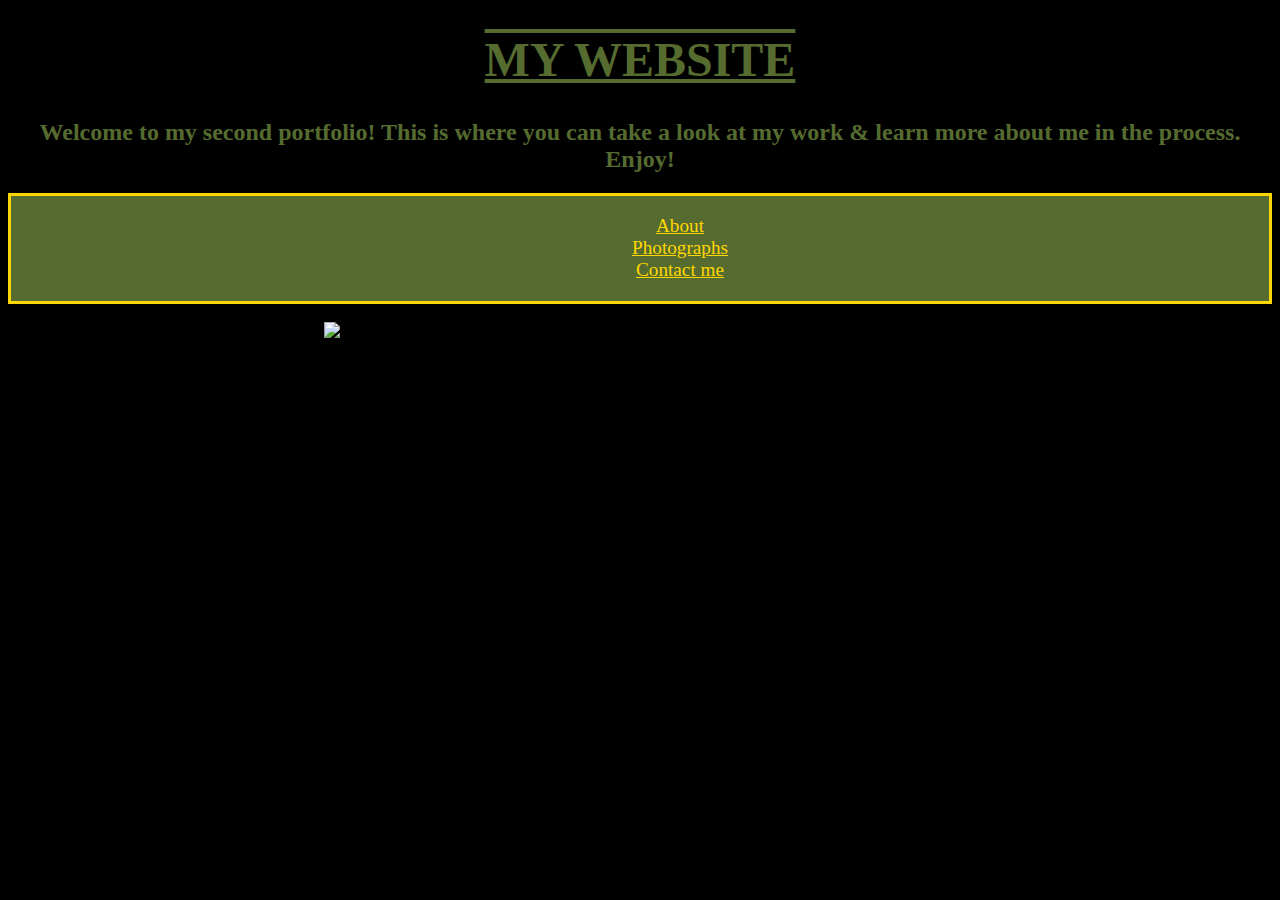
==== docs/index.html @ 5187f23b "Update index.html" ====
<!DOCTYPE html>
<html lang="en">
<head>
    <meta charset="UTF-8">
    <meta name="viewport" content="width=device-width, initial-scale=1.0">
    <title>Website Homepage</title>
    <link rel="stylesheet" href="css/style.css">
</head>
<body>
  <header>
      <h1>MY WEBSITE</h1>
        <h2> Welcome to my second portfolio! This is where you can take a look at my work & learn more about me in the process. Enjoy! </h2>
    <!-- Hey Doug! I hope this find you well! -->
      <nav>
          <ul>
              <ul><a href="http://www.mcdanielphotos.com/">About</a></ul>
              <ul><a href="photos/index.html">Photographs</a> </ul>
              <ul><a href="contact/index.html">Contact me</a></ul>
  
           </ul>
      </nav>
   <br>
    <img src="https://images.squarespace-cdn.com/content/v1/5524a373e4b0c67405ec3264/1557426604337-UO086KLPAE0LPISMKAQQ/[base64]/20190429_co_offw23579.jpg" alt="Nike Off-White">
    </br>
  </header>

  
</body>
---- docs/css/style.css ----
h1 {
    color: darkolivegreen;
    font-size: 3em;
   font-family:san-serif;
    text-align: center;
    text-decoration: underline overline;
    border:10px; 
    
}

h2 {color: darkolivegreen;
text-align:center;}
div {
    width: wrap;
    height: 300px;
    border: 3px solid gold;
    text-align: center;
    font-size:  1.5em;
   font-family:san-serif;
    background-color: darkolivegreen;
}
body{
    background-color: black;
}
nav{
    color: gold;
    text-align: center;
    background-color: darkolivegreen;
    text-decoration-color: darkolivegreen;
    font-size: larger;
    font-family:san-serif;
    border-style: solid;
}
img {
  display: block;
  margin-left: auto;
  margin-right: auto;
  width: 50%;
}

a:link {color: gold;}
p {
    color: gold;
    text-align: center;
    background-color: black;
    text-decoration-color: darkolivegreen;
    font-size: larger;
    border-style: solid;
    font-family:san-serif;
}

#home-title {
    text-align: center;
}

.purple{
    background-color: purple;
}
.red{
    background-color: red;
}
.underline {
    text-decoration: underline;
}

.underline > h1 {
    color:darkolivegreen ;
}
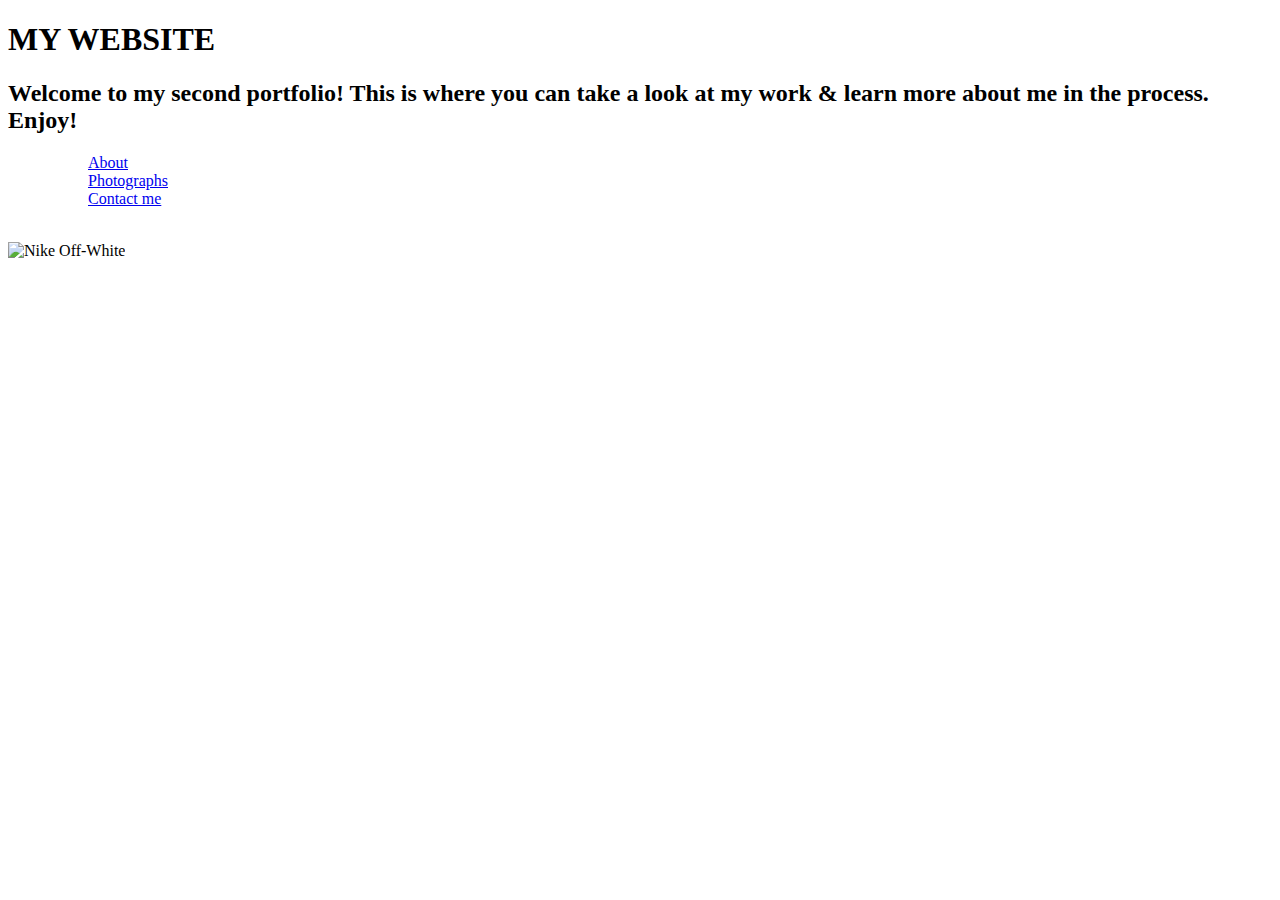
==== commit 21d762d1: "updates" ====
--- a/docs/index.html
+++ b/docs/index.html
@@ -4,7 +4,7 @@
     <meta charset="UTF-8">
     <meta name="viewport" content="width=device-width, initial-scale=1.0">
     <title>Website Homepage</title>
-    <link rel="stylesheet" href="css/style.css">
+    <link rel="stylesheet" href="docs/css/style.css">
 </head>
 <body>
   <header>
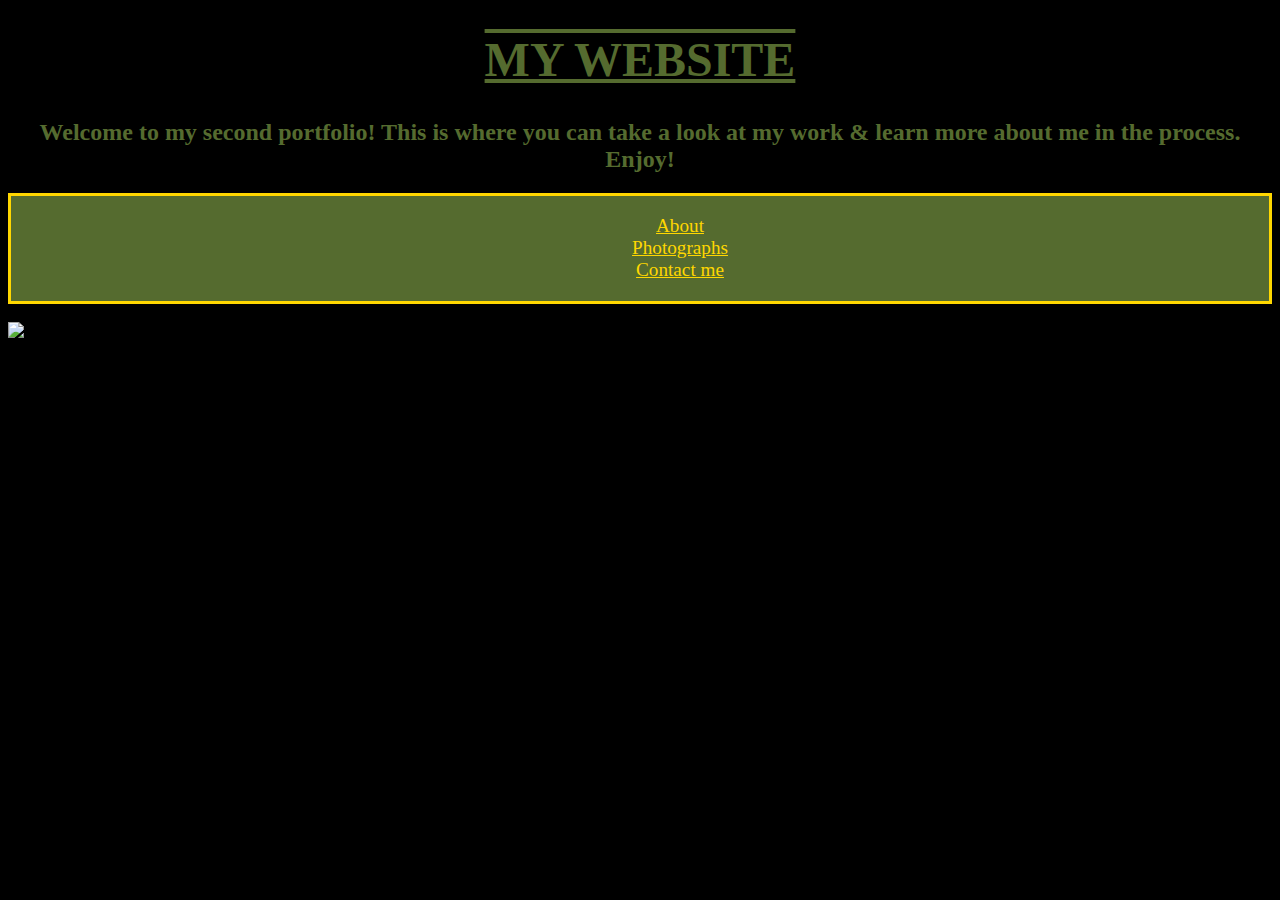
==== commit 8c1f7791: "final changes - hopefully" ====
--- a/docs/index.html
+++ b/docs/index.html
@@ -4,7 +4,7 @@
     <meta charset="UTF-8">
     <meta name="viewport" content="width=device-width, initial-scale=1.0">
     <title>Website Homepage</title>
-    <link rel="stylesheet" href="docs/css/style.css">
+    <link rel="stylesheet" href="../docs/css/style.css">
 </head>
 <body>
   <header>
--- a/docs/css/style.css
+++ b/docs/css/style.css
@@ -0,0 +1,70 @@
+h1 {
+    color: darkolivegreen;
+    font-size: 3em;
+   font-family:san-serif;
+    text-align: center;
+    text-decoration: underline overline;
+    border:10px; 
+    
+}
+
+h2 {color: darkolivegreen;
+text-align:center;}
+h3 {color: darkolivegreen;
+text-align:center;}
+div {
+    width: wrap;
+    height: 300px;
+    border: 3px solid gold;
+    text-align: center;
+    font-size:  1.5em;
+   font-family:san-serif;
+    background-color: darkolivegreen;
+}
+body{
+    background-color: black;
+}
+nav{
+    color: gold;
+    text-align: center;
+    background-color: darkolivegreen;
+    text-decoration-color: darkolivegreen;
+    font-size: larger;
+    font-family:san-serif;
+    border-style: solid; 
+}
+img {
+  display: block;
+  margin-left: auto;
+  margin-right: auto;
+  width: 100%;
+}
+
+a:link {color: gold;}
+p {
+    color: gold;
+    text-align: center;
+    background-color: black;
+    text-decoration-color: darkolivegreen;
+    font-size: larger;
+    border-style: solid;
+    font-family:san-serif;
+}
+
+#home-title {
+    text-align: center;
+}
+
+.purple{
+    background-color: purple;
+}
+.red{
+    background-color: red;
+}
+.underline {
+    text-decoration: underline;
+}
+
+.underline > h1 {
+    color:darkolivegreen ;
+}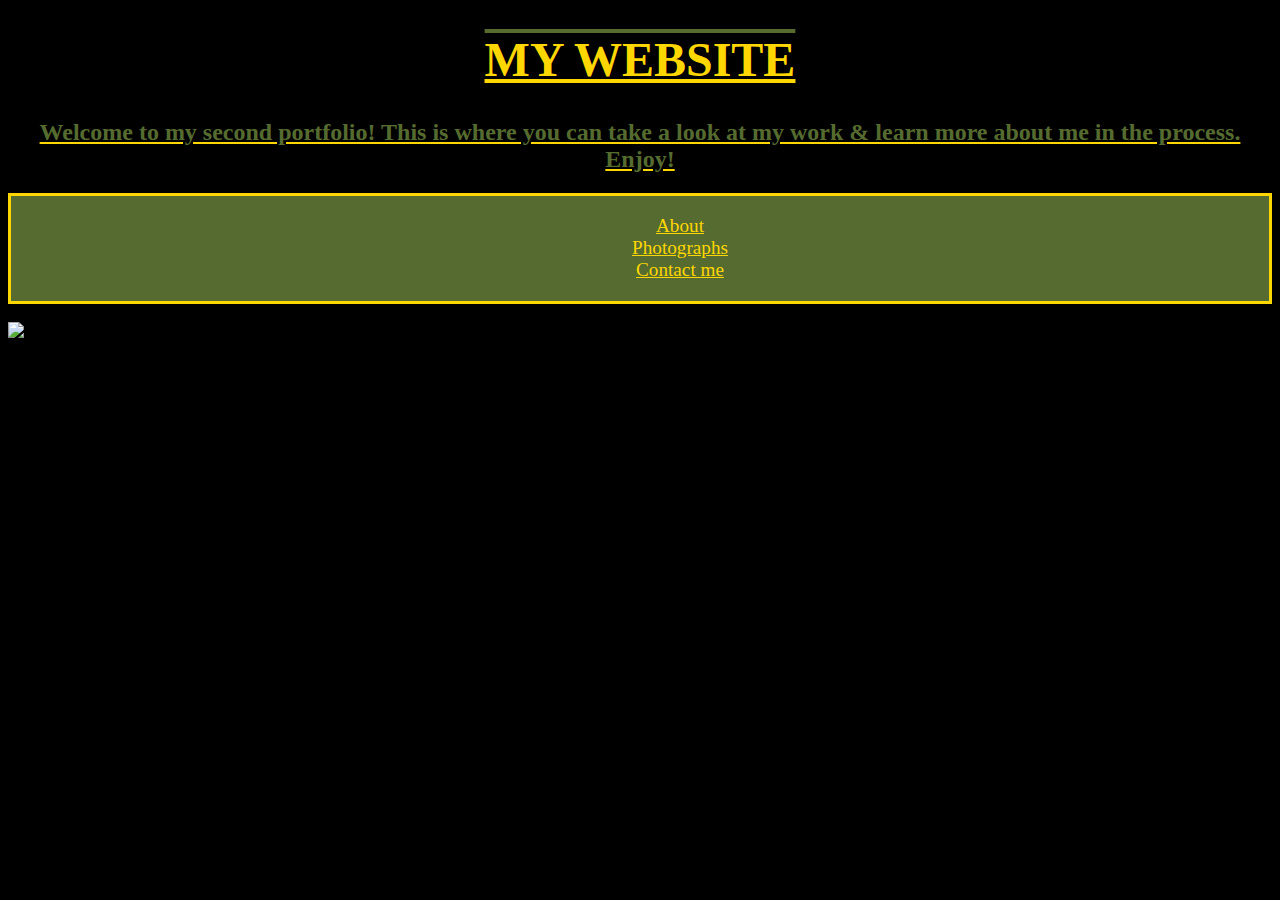
==== commit e5e6d651: "more" ====
--- a/docs/index.html
+++ b/docs/index.html
@@ -8,7 +8,7 @@
 </head>
 <body>
   <header>
-      <h1>MY WEBSITE</h1>
+      <h1><a href="../docs/index.html" > MY WEBSITE</h1>
         <h2> Welcome to my second portfolio! This is where you can take a look at my work & learn more about me in the process. Enjoy! </h2>
     <!-- Hey Doug! I hope this find you well! -->
       <nav>
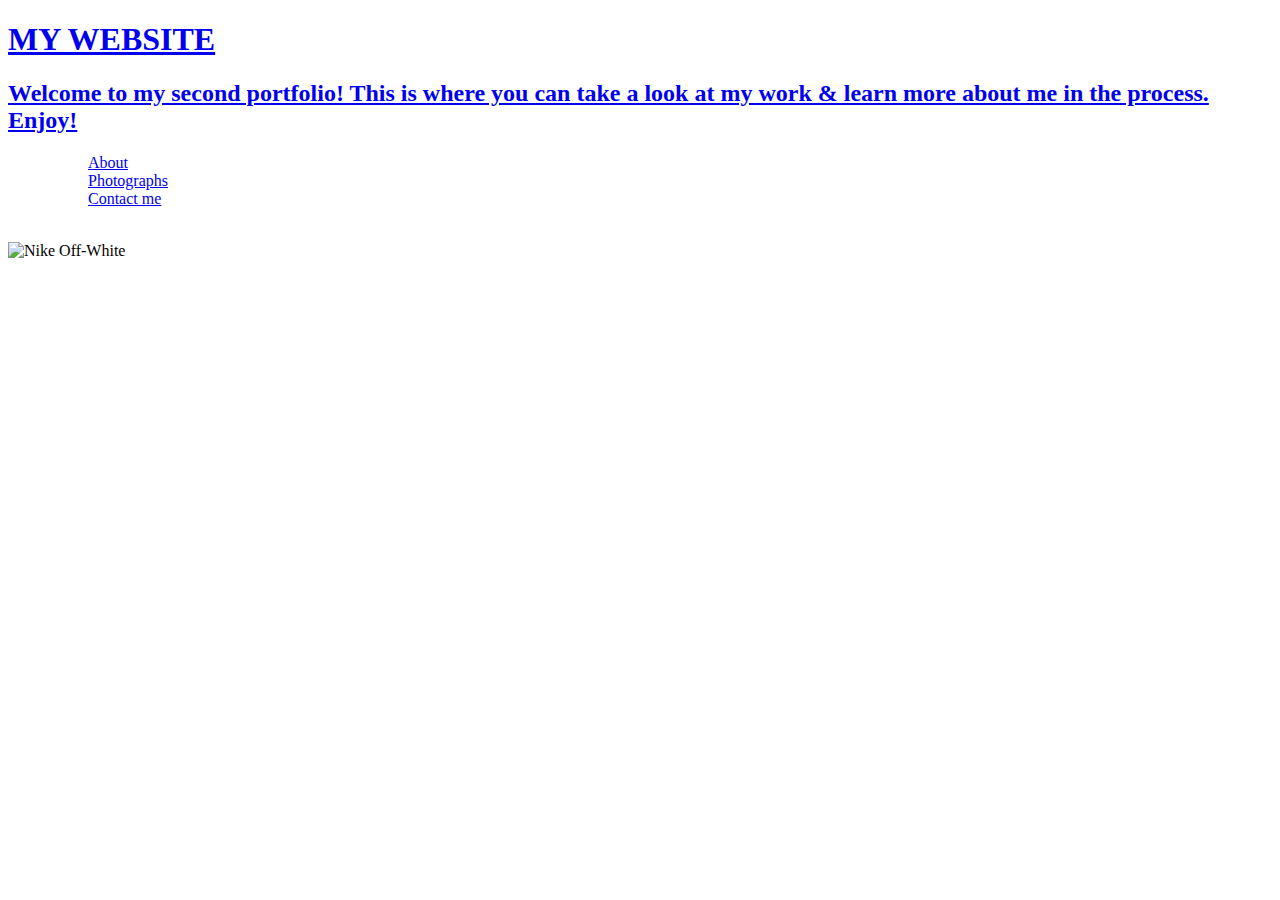
==== commit 1a0ddd34: "css index" ====
--- a/docs/index.html
+++ b/docs/index.html
@@ -4,7 +4,7 @@
     <meta charset="UTF-8">
     <meta name="viewport" content="width=device-width, initial-scale=1.0">
     <title>Website Homepage</title>
-    <link rel="stylesheet" href="../docs/css/style.css">
+    <link rel="stylesheet" href="docs/css/style.css">
 </head>
 <body>
   <header>
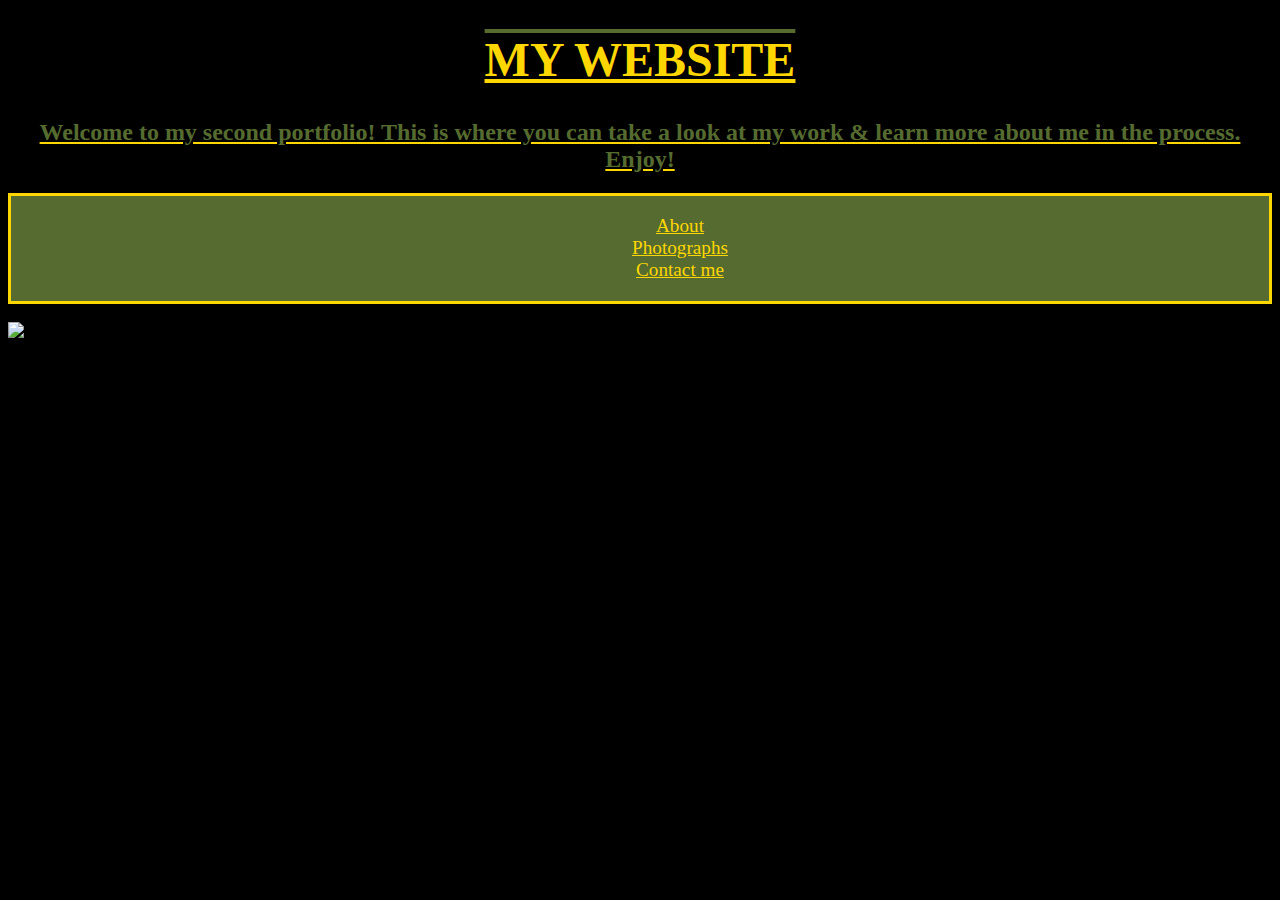
==== commit 1d48262d: "ok" ====
--- a/docs/index.html
+++ b/docs/index.html
@@ -4,11 +4,11 @@
     <meta charset="UTF-8">
     <meta name="viewport" content="width=device-width, initial-scale=1.0">
     <title>Website Homepage</title>
-    <link rel="stylesheet" href="docs/css/style.css">
+    <link rel="stylesheet" href="../docs/css/style.css">
 </head>
 <body>
   <header>
-      <h1><a href="../docs/index.html" > MY WEBSITE</h1>
+      <h1><a href="../docs/index.html"> MY WEBSITE</h1>
         <h2> Welcome to my second portfolio! This is where you can take a look at my work & learn more about me in the process. Enjoy! </h2>
     <!-- Hey Doug! I hope this find you well! -->
       <nav>
--- a/docs/css/style.css
+++ b/docs/css/style.css
@@ -0,0 +1,70 @@
+h1 {
+    color: darkolivegreen;
+    font-size: 3em;
+   font-family:san-serif;
+    text-align: center;
+    text-decoration: underline overline;
+    border:10px; 
+    
+}
+
+h2 {color: darkolivegreen;
+text-align:center;}
+h3 {color: darkolivegreen;
+text-align:center;}
+div {
+    width: wrap;
+    height: 300px;
+    border: 3px solid gold;
+    text-align: center;
+    font-size:  1.5em;
+   font-family:san-serif;
+    background-color: darkolivegreen;
+}
+body{
+    background-color: black;
+}
+nav{
+    color: gold;
+    text-align: center;
+    background-color: darkolivegreen;
+    text-decoration-color: darkolivegreen;
+    font-size: larger;
+    font-family:san-serif;
+    border-style: solid; 
+}
+img {
+  display: block;
+  margin-left: auto;
+  margin-right: auto;
+  width: 100%;
+}
+
+a:link {color: gold;}
+p {
+    color: gold;
+    text-align: center;
+    background-color: black;
+    text-decoration-color: darkolivegreen;
+    font-size: larger;
+    border-style: solid;
+    font-family:san-serif;
+}
+
+#home-title {
+    text-align: center;
+}
+
+.purple{
+    background-color: purple;
+}
+.red{
+    background-color: red;
+}
+.underline {
+    text-decoration: underline;
+}
+
+.underline > h1 {
+    color:darkolivegreen ;
+}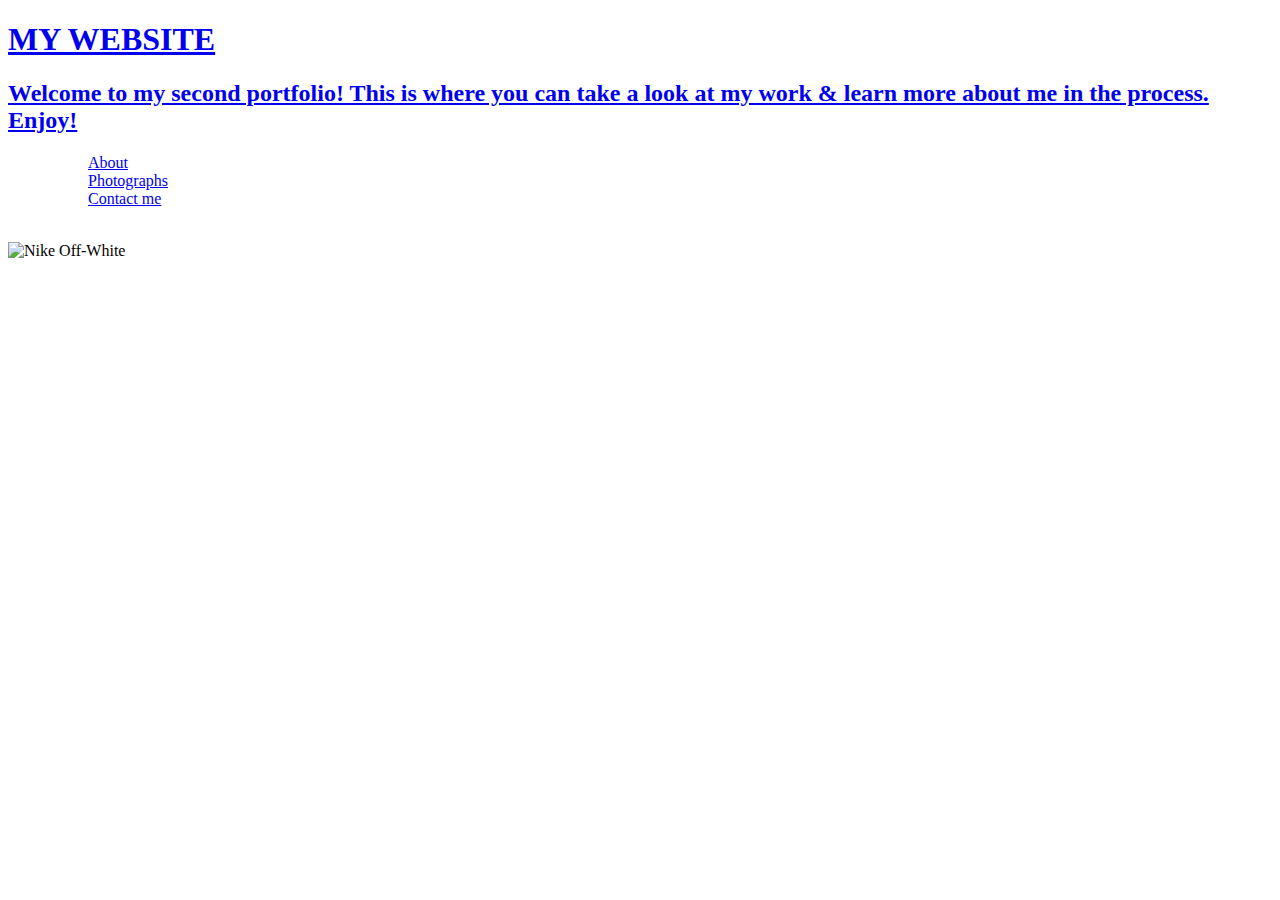
==== commit 7efd3401: "COMPLETE" ====
--- a/docs/index.html
+++ b/docs/index.html
@@ -4,11 +4,11 @@
     <meta charset="UTF-8">
     <meta name="viewport" content="width=device-width, initial-scale=1.0">
     <title>Website Homepage</title>
-    <link rel="stylesheet" href="../docs/css/style.css">
+    <link rel="stylesheet" href="../css/style.css">
 </head>
 <body>
   <header>
-      <h1><a href="../docs/index.html"> MY WEBSITE</h1>
+      <h1><a href="../index.html"> MY WEBSITE</h1>
         <h2> Welcome to my second portfolio! This is where you can take a look at my work & learn more about me in the process. Enjoy! </h2>
     <!-- Hey Doug! I hope this find you well! -->
       <nav>
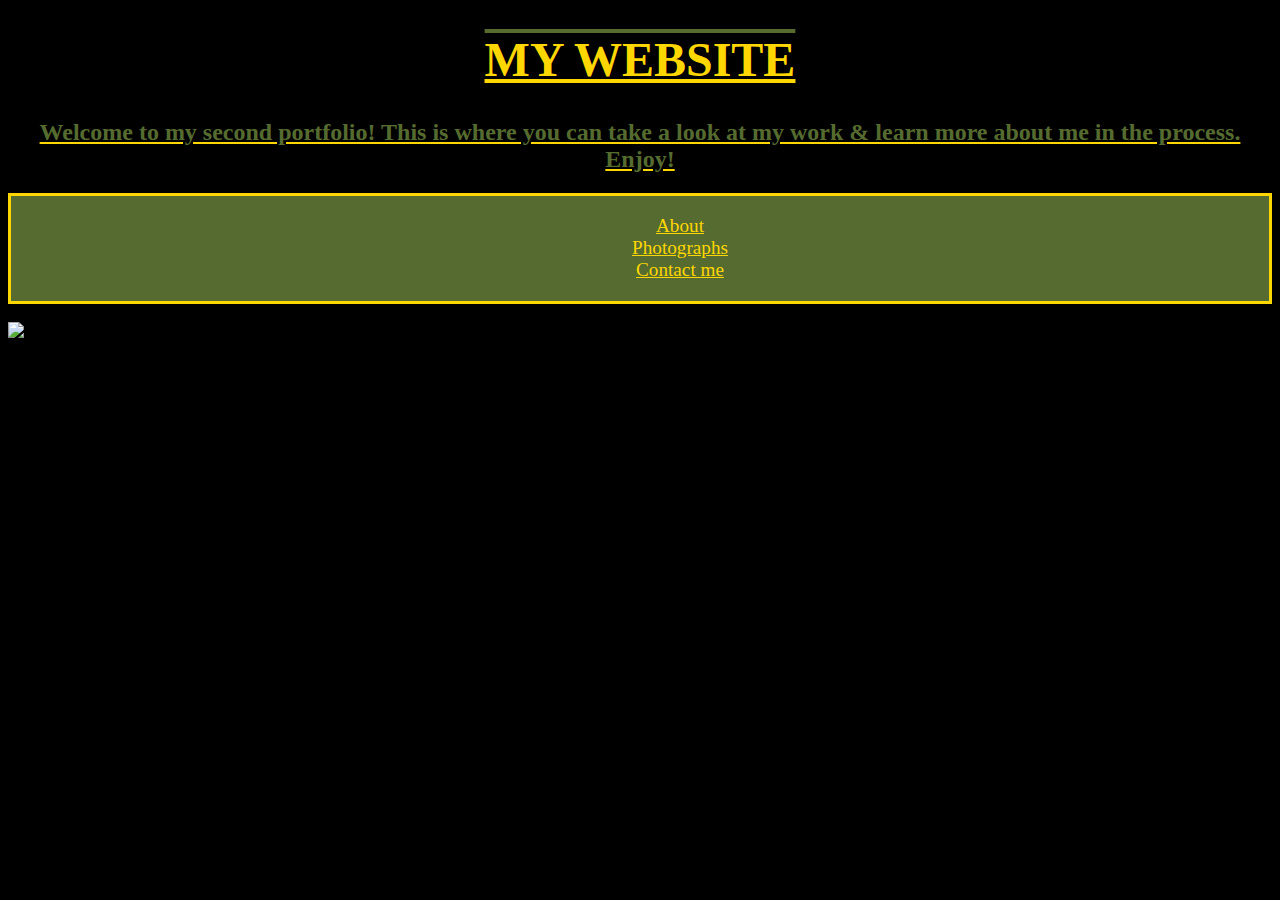
==== commit c3241066: "COMPLETE COMPLETE" ====
--- a/docs/index.html
+++ b/docs/index.html
@@ -4,7 +4,7 @@
     <meta charset="UTF-8">
     <meta name="viewport" content="width=device-width, initial-scale=1.0">
     <title>Website Homepage</title>
-    <link rel="stylesheet" href="../css/style.css">
+    <link rel="stylesheet" href="css/style.css">
 </head>
 <body>
   <header>
--- a/docs/css/style.css
+++ b/docs/css/style.css
@@ -0,0 +1,70 @@
+h1 {
+    color: darkolivegreen;
+    font-size: 3em;
+   font-family:san-serif;
+    text-align: center;
+    text-decoration: underline overline;
+    border:10px; 
+    
+}
+
+h2 {color: darkolivegreen;
+text-align:center;}
+h3 {color: darkolivegreen;
+text-align:center;}
+div {
+    width: wrap;
+    height: 300px;
+    border: 3px solid gold;
+    text-align: center;
+    font-size:  1.5em;
+   font-family:san-serif;
+    background-color: darkolivegreen;
+}
+body{
+    background-color: black;
+}
+nav{
+    color: gold;
+    text-align: center;
+    background-color: darkolivegreen;
+    text-decoration-color: darkolivegreen;
+    font-size: larger;
+    font-family:san-serif;
+    border-style: solid; 
+}
+img {
+  display: block;
+  margin-left: auto;
+  margin-right: auto;
+  width: auto;
+}
+
+a:link {color: gold;}
+p {
+    color: gold;
+    text-align: center;
+    background-color: black;
+    text-decoration-color: darkolivegreen;
+    font-size: larger;
+    border-style: solid;
+    font-family:san-serif;
+}
+
+#home-title {
+    text-align: center;
+}
+
+.purple{
+    background-color: purple;
+}
+.red{
+    background-color: red;
+}
+.underline {
+    text-decoration: underline;
+}
+
+.underline > h1 {
+    color:darkolivegreen ;
+}